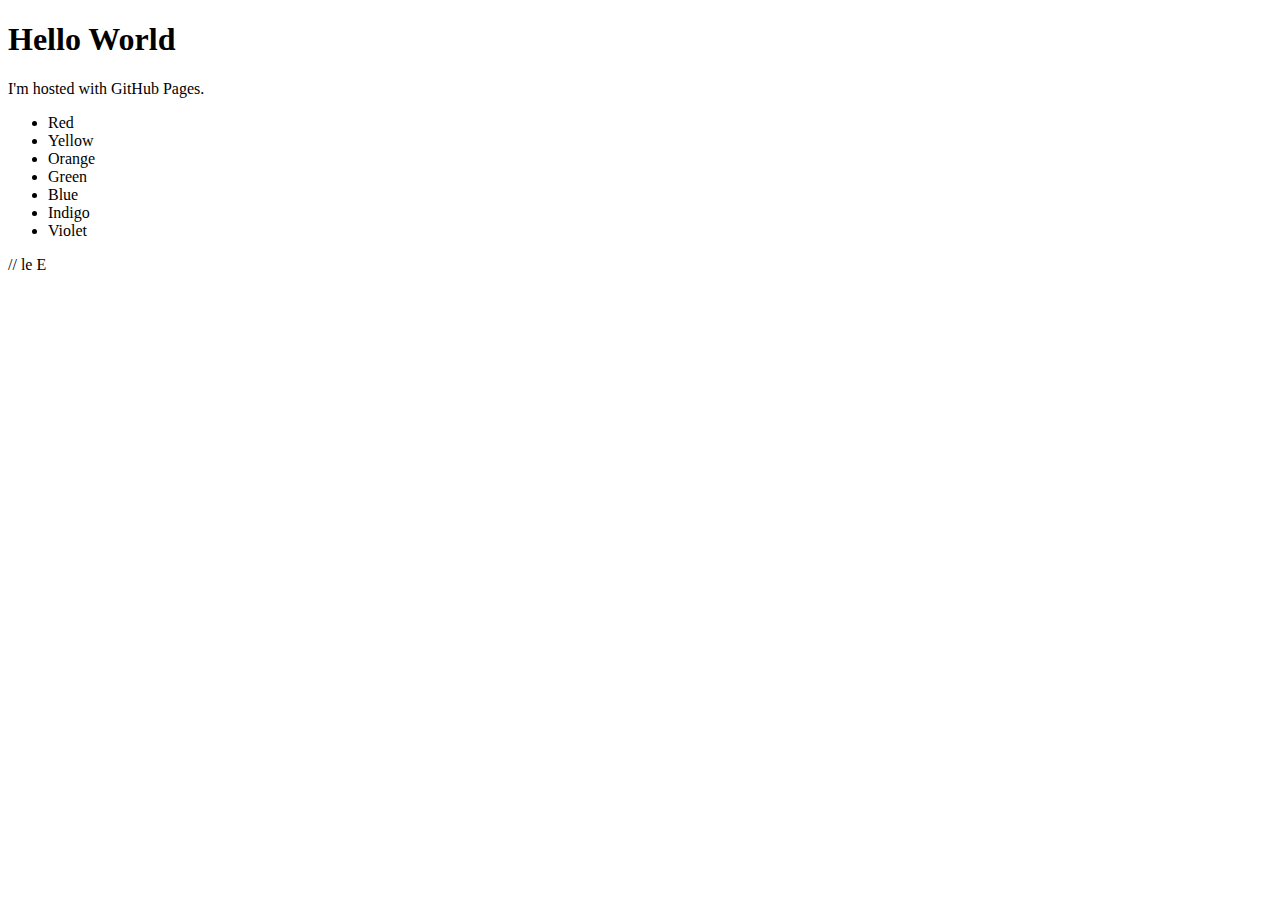
==== index.html @ 1e2cf2f7 "Changing index" ====
<!DOCTYPE html>
<html>
<body>
<h1>Hello World</h1>
<p>I'm hosted with GitHub Pages.</p>
<ul>
    <li> Red</li>
    <li> Yellow</li>
    <li> Orange</li>
    <li> Green</li>
    <li> Blue</li>
    <li> Indigo</li>
    <li> Violet</li>
</ul>

</body>
</html>

// le E
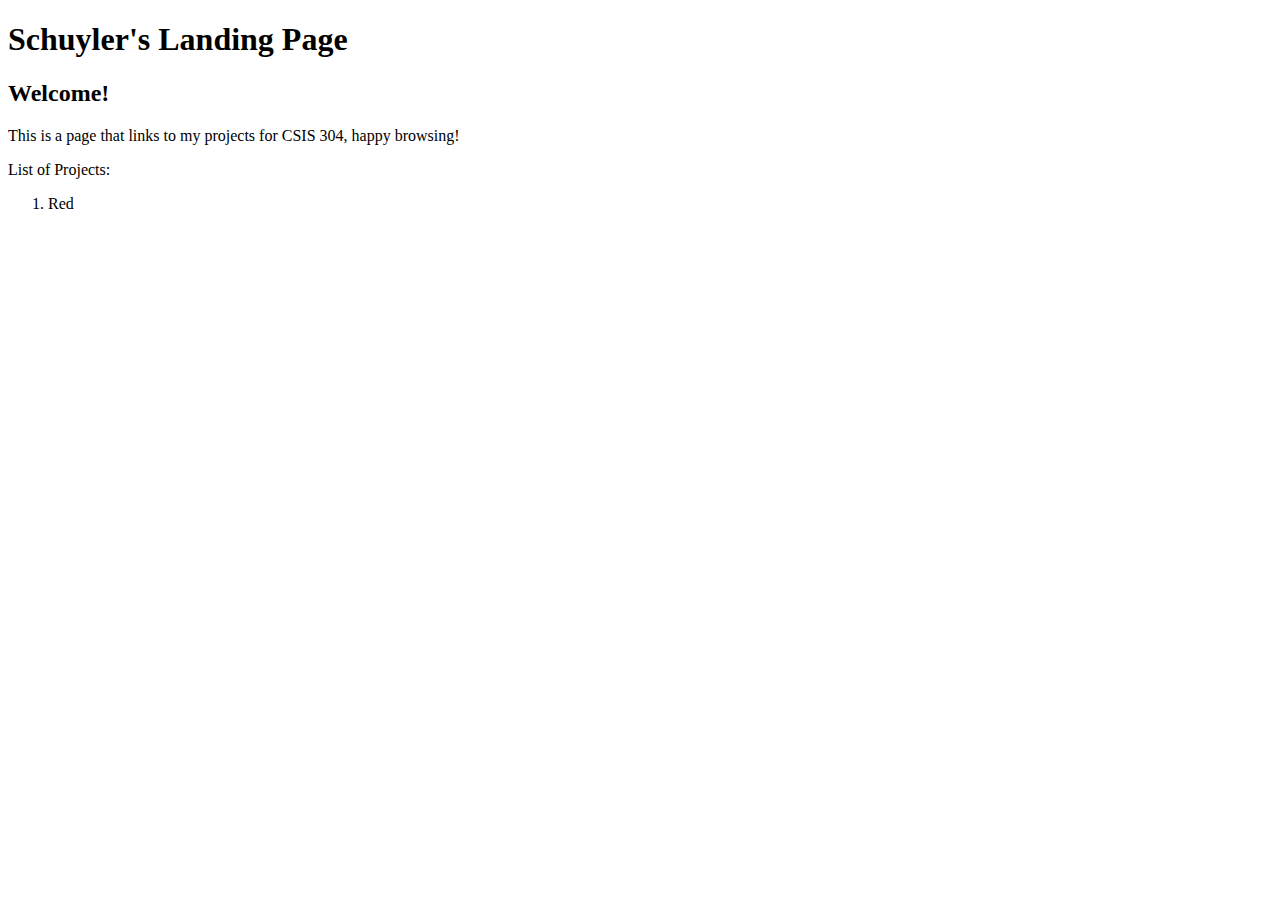
==== commit d5f28c34: "Commit 2" ====
--- a/index.html
+++ b/index.html
@@ -1,19 +1,20 @@
 <!DOCTYPE html>
 <html>
-<body>
-<h1>Hello World</h1>
-<p>I'm hosted with GitHub Pages.</p>
-<ul>
-    <li> Red</li>
-    <li> Yellow</li>
-    <li> Orange</li>
-    <li> Green</li>
-    <li> Blue</li>
-    <li> Indigo</li>
-    <li> Violet</li>
-</ul>
+<!--v<head>
+    <h1>Schuyler's Landing Page</h1>
+</head> -->
 
-</body>
+<main>
+    <h1>Schuyler's Landing Page</h1>
+    <h2>Welcome!</h2>
+    <p>This is a page that links to my projects for CSIS 304, happy browsing!</p>
+
+    <p>List of Projects: </p>
+    <ol>
+        <li> Red</li>
+    </ol>
+
+</main>
 </html>
 
-// le E+<!-- LEle -->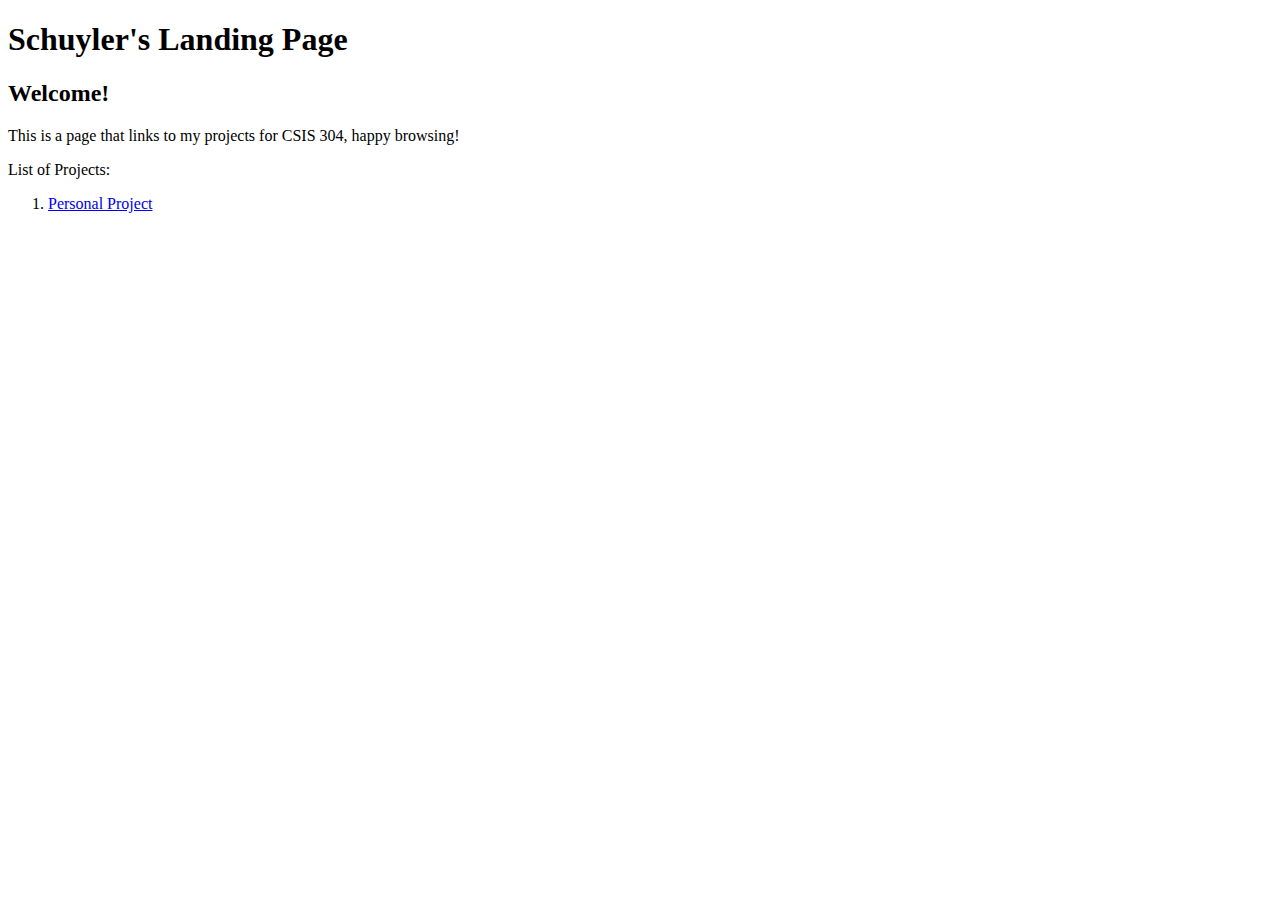
==== commit 8093ef50: "Commit 3 + PPP1" ====
--- a/index.html
+++ b/index.html
@@ -11,7 +11,7 @@
 
     <p>List of Projects: </p>
     <ol>
-        <li> Red</li>
+        <li><a href="PersonalProjectPage1.html">Personal Project</a></li>
     </ol>
 
 </main>
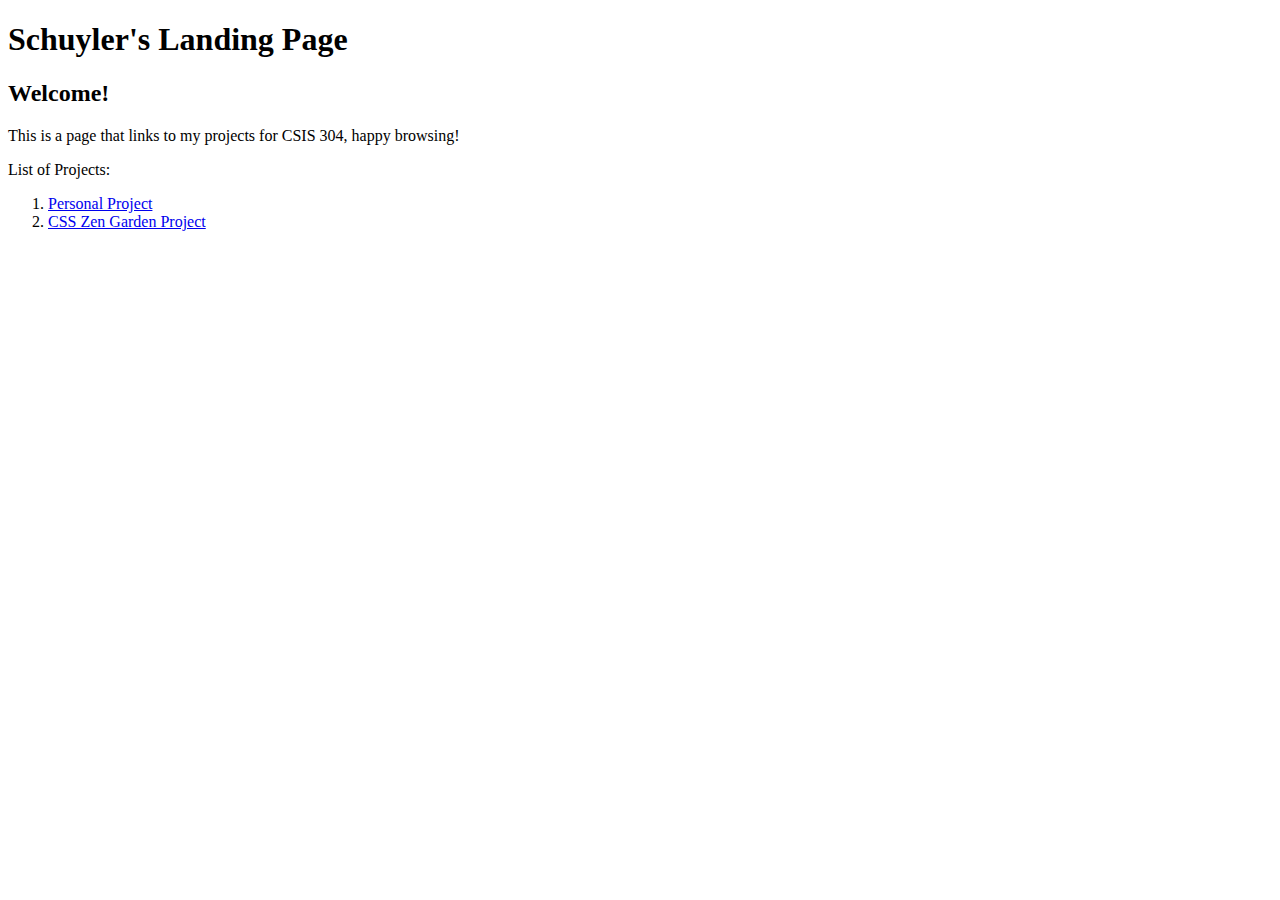
==== commit 2cda44f5: "CSS Commit 1" ====
--- a/index.html
+++ b/index.html
@@ -12,6 +12,7 @@
     <p>List of Projects: </p>
     <ol>
         <li><a href="PersonalProjectPage1.html">Personal Project</a></li>
+        <li><a href="CSSProject.html">CSS Zen Garden Project</a> </li>
     </ol>
 
 </main>
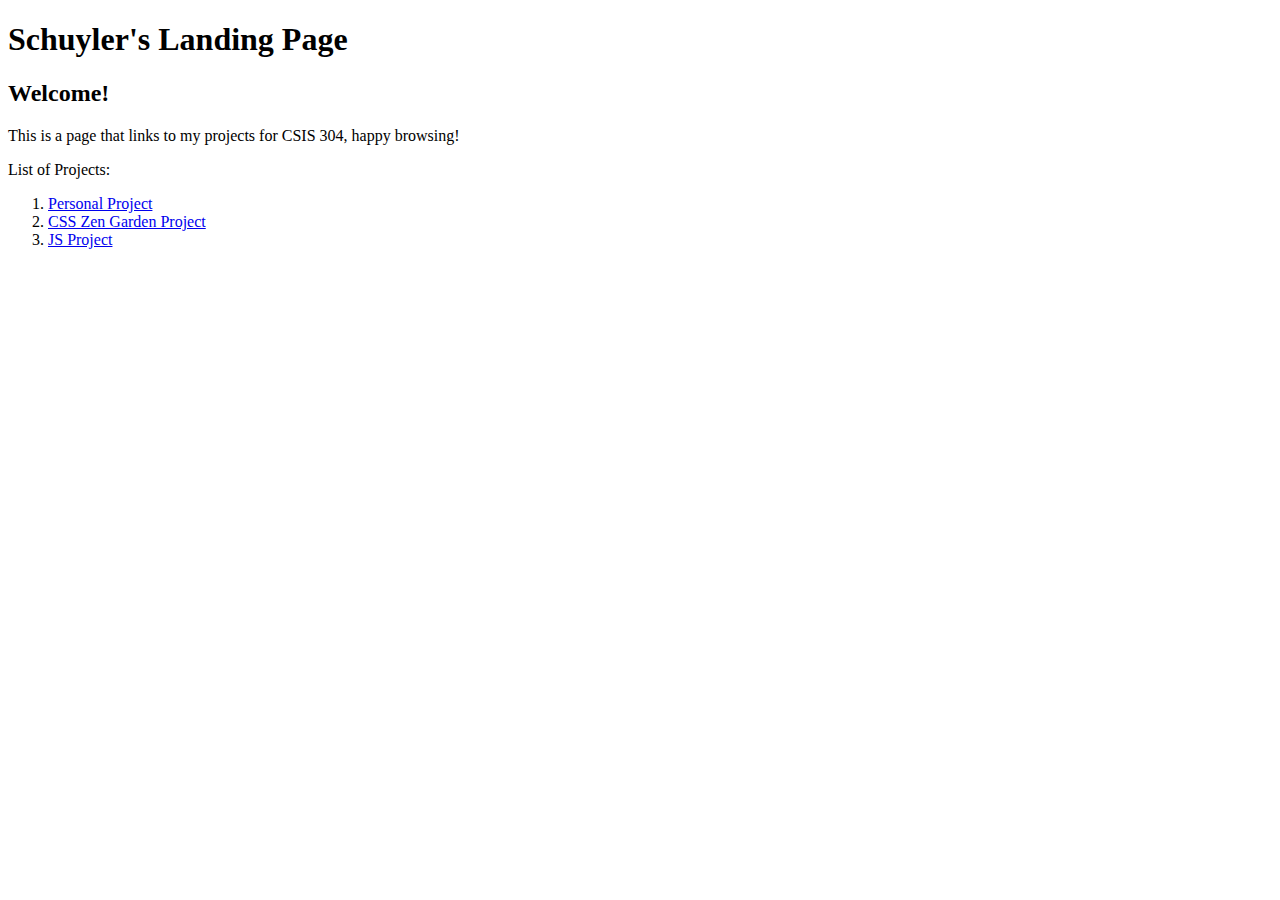
==== commit 21bedfdf: "JS Project Commit 9 tst" ====
--- a/index.html
+++ b/index.html
@@ -13,6 +13,7 @@
     <ol>
         <li><a href="PersonalProjectPage1.html">Personal Project</a></li>
         <li><a href="CSSProject.html">CSS Zen Garden Project</a> </li>
+        <li><a href="JSProject2.html">JS Project</a></li>
     </ol>
 
 </main>
